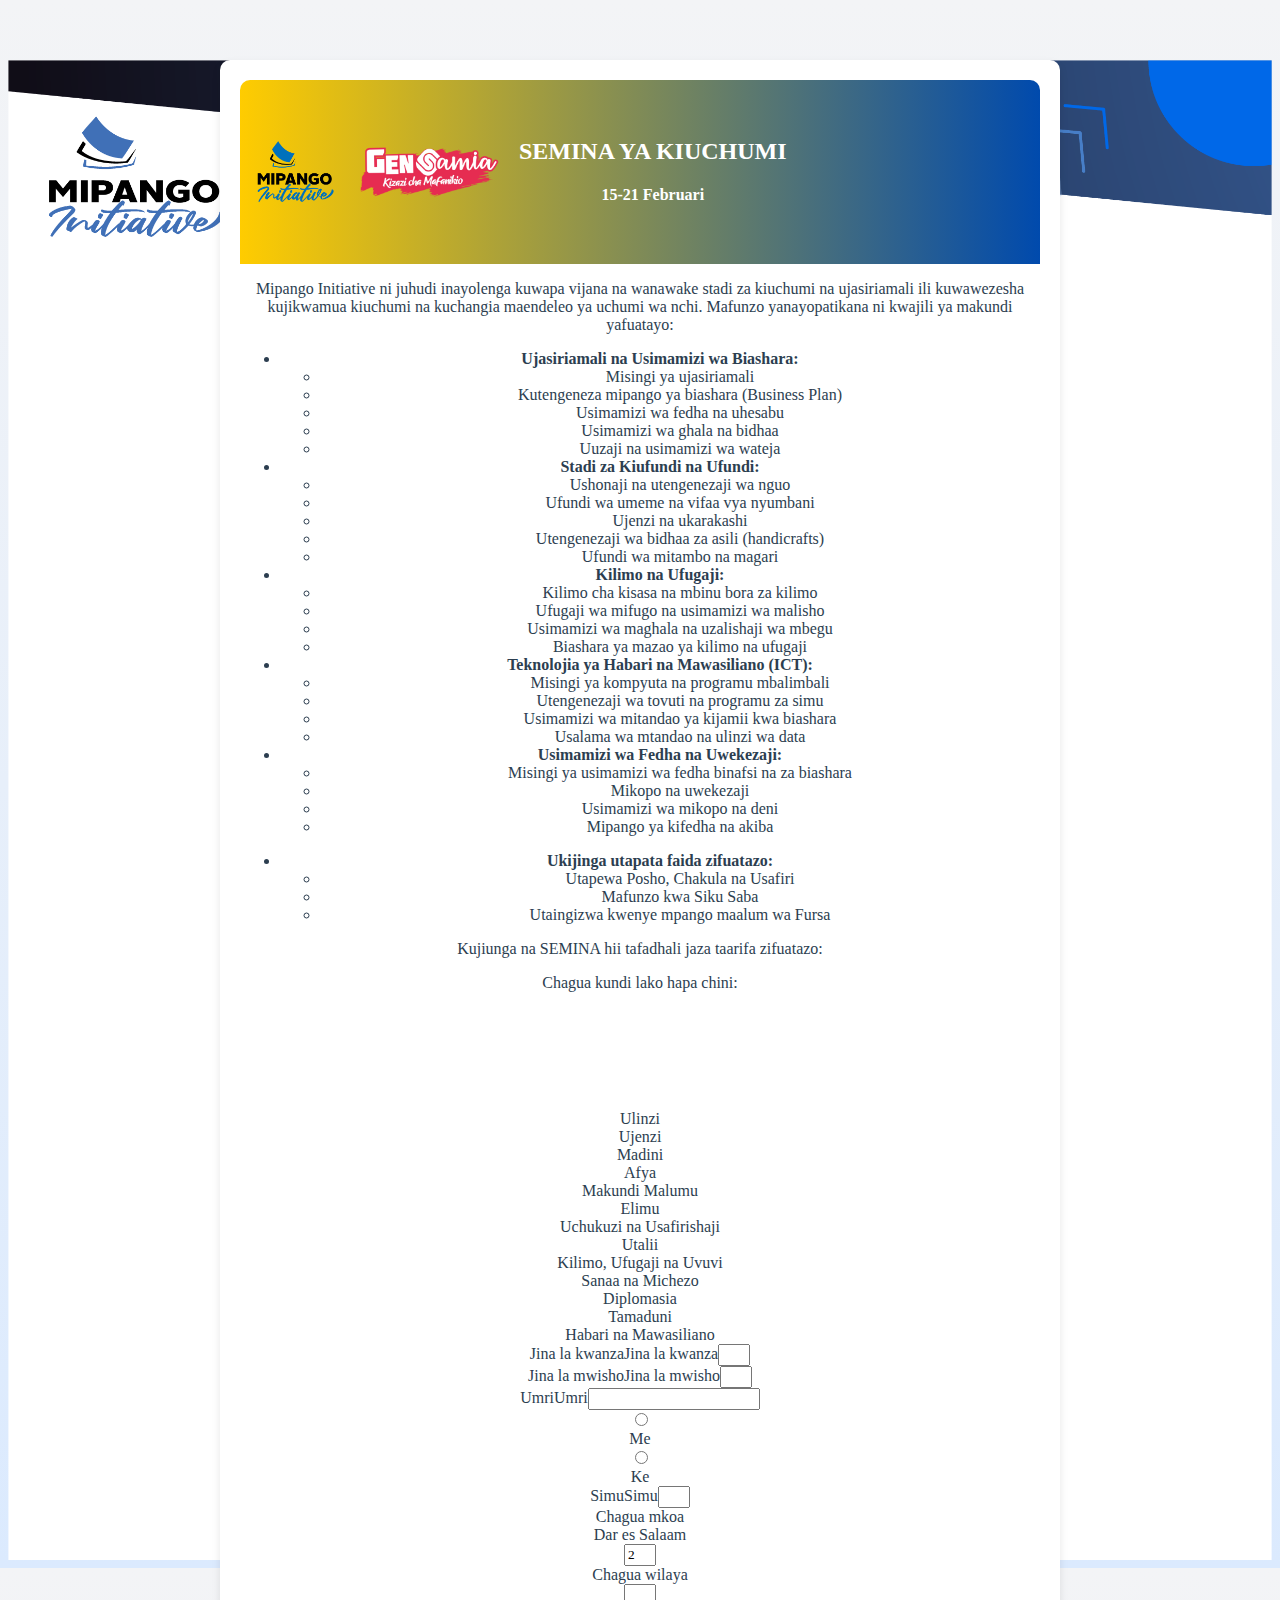
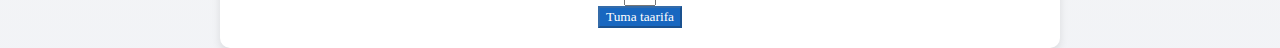
==== index.html @ f793c479 "now_then" ====
<!doctype html><html lang=""><head><meta charset="utf-8"><meta http-equiv="X-UA-Compatible" content="IE=edge"><meta name="viewport" content="width=device-width,initial-scale=1"><link rel="icon" href="favicon.ico"><title>furs-form</title><script defer="defer" src="js/chunk-vendors.b834e99d.js"></script><script defer="defer" src="js/app.229f9221.js"></script><link href="css/chunk-vendors.b674459c.css" rel="stylesheet"><link href="css/app.fb1f2d75.css" rel="stylesheet"></head><body><noscript><strong>We're sorry but furs-form doesn't work properly without JavaScript enabled. Please enable it to continue.</strong></noscript><div id="app"></div></body></html>
---- css/app.fb1f2d75.css ----
*,button,input,select,textarea{font-family:Gowun Batang,serif!important}body{background-image:url(../img/mipango-bg@4x.ab3efcb1.png)!important;background-repeat:no-repeat;background-attachment:scroll;background-size:100% auto;background-position:top;height:1500px!important}.v-selection-control--density-default{--v-selection-control-size:30px!important}.headline{font-weight:bolder!important}.spinner{border:none!important;background-color:transparent!important;width:159px;height:59px}@keyframes pulse{0%{opacity:0;background-position:top;background-size:0 auto}10%{opacity:0}50%{opacity:1;background-size:20% auto}90%{opacity:0}to{opacity:0;background-position:bottom;background-size:0 auto}}.scroll-down a{display:block;opacity:0;transition:all .4s ease;line-height:0;font-size:0;color:transparent;margin-left:auto;margin-right:auto;background-size:0 auto;animation:pulse 1.5s ease 0s infinite normal forwards;background-image:url(../img/arrow.09a3590d.svg);background-repeat:no-repeat}.scroll-down a:after,.scroll-down a:before{content:" ";position:absolute;top:0;left:0;display:block;width:100%;height:100%;background:url([data-uri]) no-repeat top;background-size:100% auto}.scroll-down a:before{animation:pulse 1.5s ease .25s infinite normal forwards}.scroll-down a:after{animation:pulse 1.5s ease .5s infinite normal forwards}html{background:linear-gradient(180deg,#f3f4f6,#dbeafe);min-height:100vh;font-family:Arial,sans-serif}.form-container{max-width:800px;margin:0 auto;padding:20px;background:#fff;border-radius:10px;box-shadow:0 4px 8px rgba(0,0,0,.1)}.header{display:flex;align-items:center;background:linear-gradient(90deg,#fc0,#004aad);padding:15px;border-radius:10px 10px 0 0}.logo{width:80px;margin-right:15px}.title-container{color:#fff}.title{font-size:24px;font-weight:700}.subtitle{font-size:18px}.fg-blue{color:#004aad}#app{font-family:Avenir,Helvetica,Arial,sans-serif;-webkit-font-smoothing:antialiased;-moz-osx-font-smoothing:grayscale;text-align:center;color:#2c3e50;margin-top:60px}
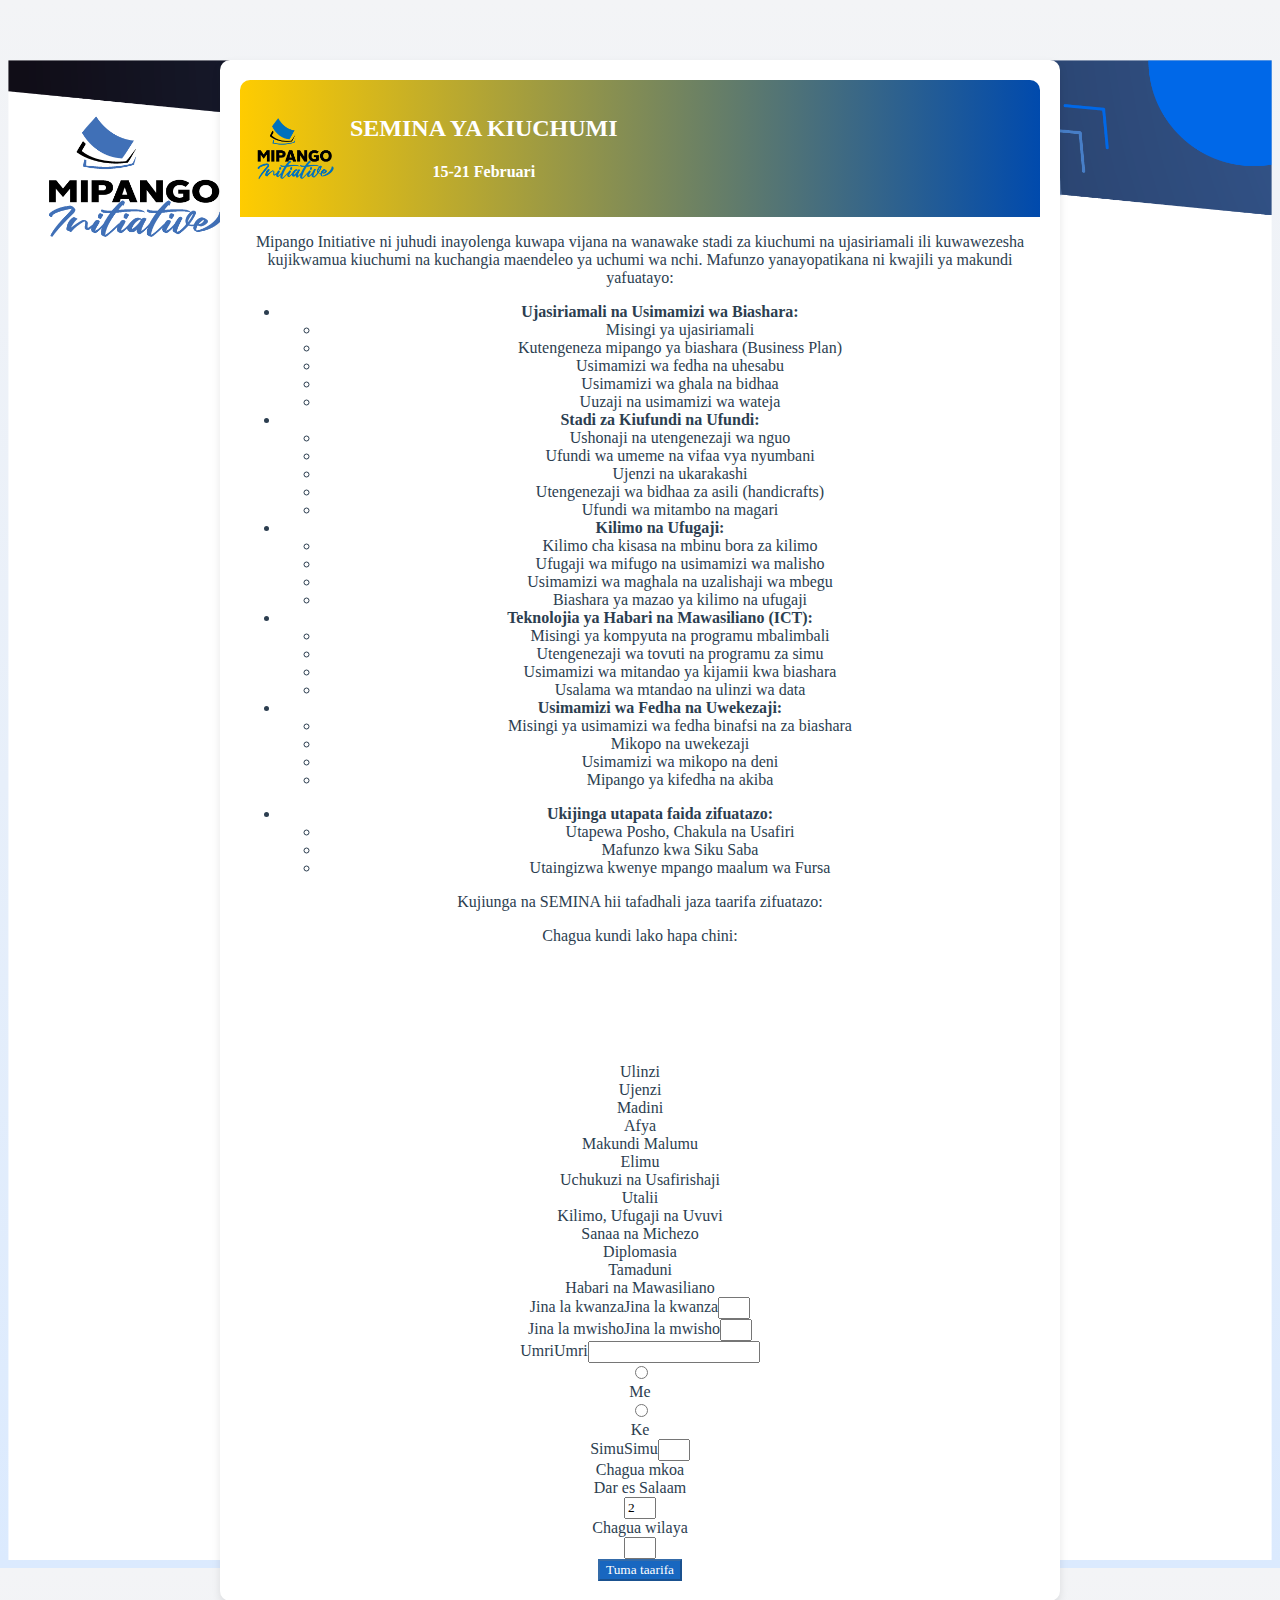
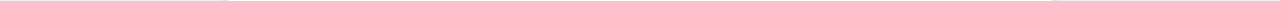
==== commit 4e0e3e34: "Add files via upload" ====
--- a/index.html
+++ b/index.html
@@ -1 +1 @@
-<!doctype html><html lang=""><head><meta charset="utf-8"><meta http-equiv="X-UA-Compatible" content="IE=edge"><meta name="viewport" content="width=device-width,initial-scale=1"><link rel="icon" href="favicon.ico"><title>furs-form</title><script defer="defer" src="js/chunk-vendors.b834e99d.js"></script><script defer="defer" src="js/app.229f9221.js"></script><link href="css/chunk-vendors.b674459c.css" rel="stylesheet"><link href="css/app.fb1f2d75.css" rel="stylesheet"></head><body><noscript><strong>We're sorry but furs-form doesn't work properly without JavaScript enabled. Please enable it to continue.</strong></noscript><div id="app"></div></body></html>+<!doctype html><html lang=""><head><meta charset="utf-8"><meta http-equiv="X-UA-Compatible" content="IE=edge"><meta name="viewport" content="width=device-width,initial-scale=1"><link rel="icon" href="favicon.ico"><title>furs-form</title><script defer="defer" src="js/chunk-vendors.b834e99d.js"></script><script defer="defer" src="js/app.b58b623a.js"></script><link href="css/chunk-vendors.b674459c.css" rel="stylesheet"><link href="css/app.fb1f2d75.css" rel="stylesheet"></head><body><noscript><strong>We're sorry but furs-form doesn't work properly without JavaScript enabled. Please enable it to continue.</strong></noscript><div id="app"></div></body></html>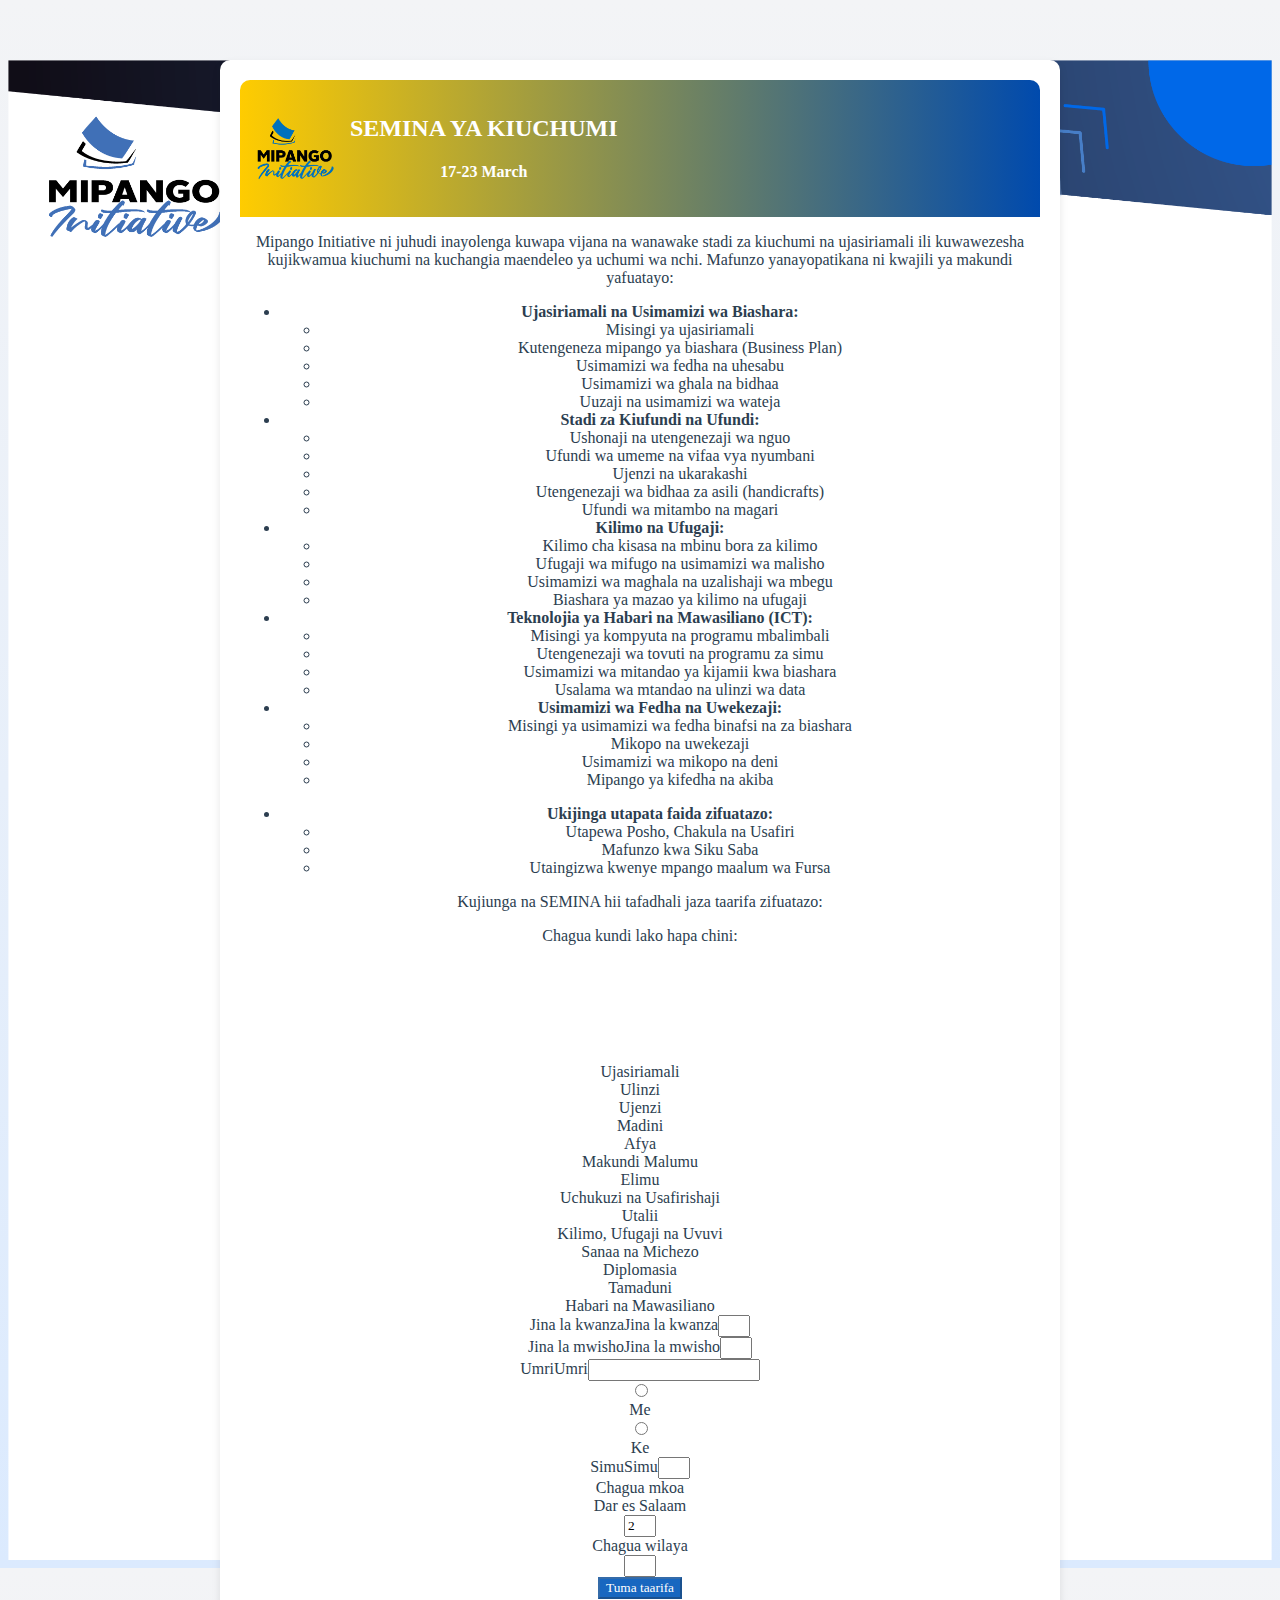
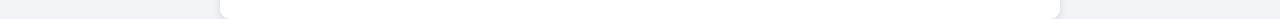
==== commit 11540103: "Add files via upload" ====
--- a/index.html
+++ b/index.html
@@ -1 +1 @@
-<!doctype html><html lang=""><head><meta charset="utf-8"><meta http-equiv="X-UA-Compatible" content="IE=edge"><meta name="viewport" content="width=device-width,initial-scale=1"><link rel="icon" href="favicon.ico"><title>furs-form</title><script defer="defer" src="js/chunk-vendors.b834e99d.js"></script><script defer="defer" src="js/app.b58b623a.js"></script><link href="css/chunk-vendors.b674459c.css" rel="stylesheet"><link href="css/app.fb1f2d75.css" rel="stylesheet"></head><body><noscript><strong>We're sorry but furs-form doesn't work properly without JavaScript enabled. Please enable it to continue.</strong></noscript><div id="app"></div></body></html>+<!doctype html><html lang=""><head><meta charset="utf-8"><meta http-equiv="X-UA-Compatible" content="IE=edge"><meta name="viewport" content="width=device-width,initial-scale=1"><link rel="icon" href="favicon.ico"><title>furs-form</title><script defer="defer" src="js/chunk-vendors.b834e99d.js"></script><script defer="defer" src="js/app.1e8104af.js"></script><link href="css/chunk-vendors.b674459c.css" rel="stylesheet"><link href="css/app.fb1f2d75.css" rel="stylesheet"></head><body><noscript><strong>We're sorry but furs-form doesn't work properly without JavaScript enabled. Please enable it to continue.</strong></noscript><div id="app"></div></body></html>